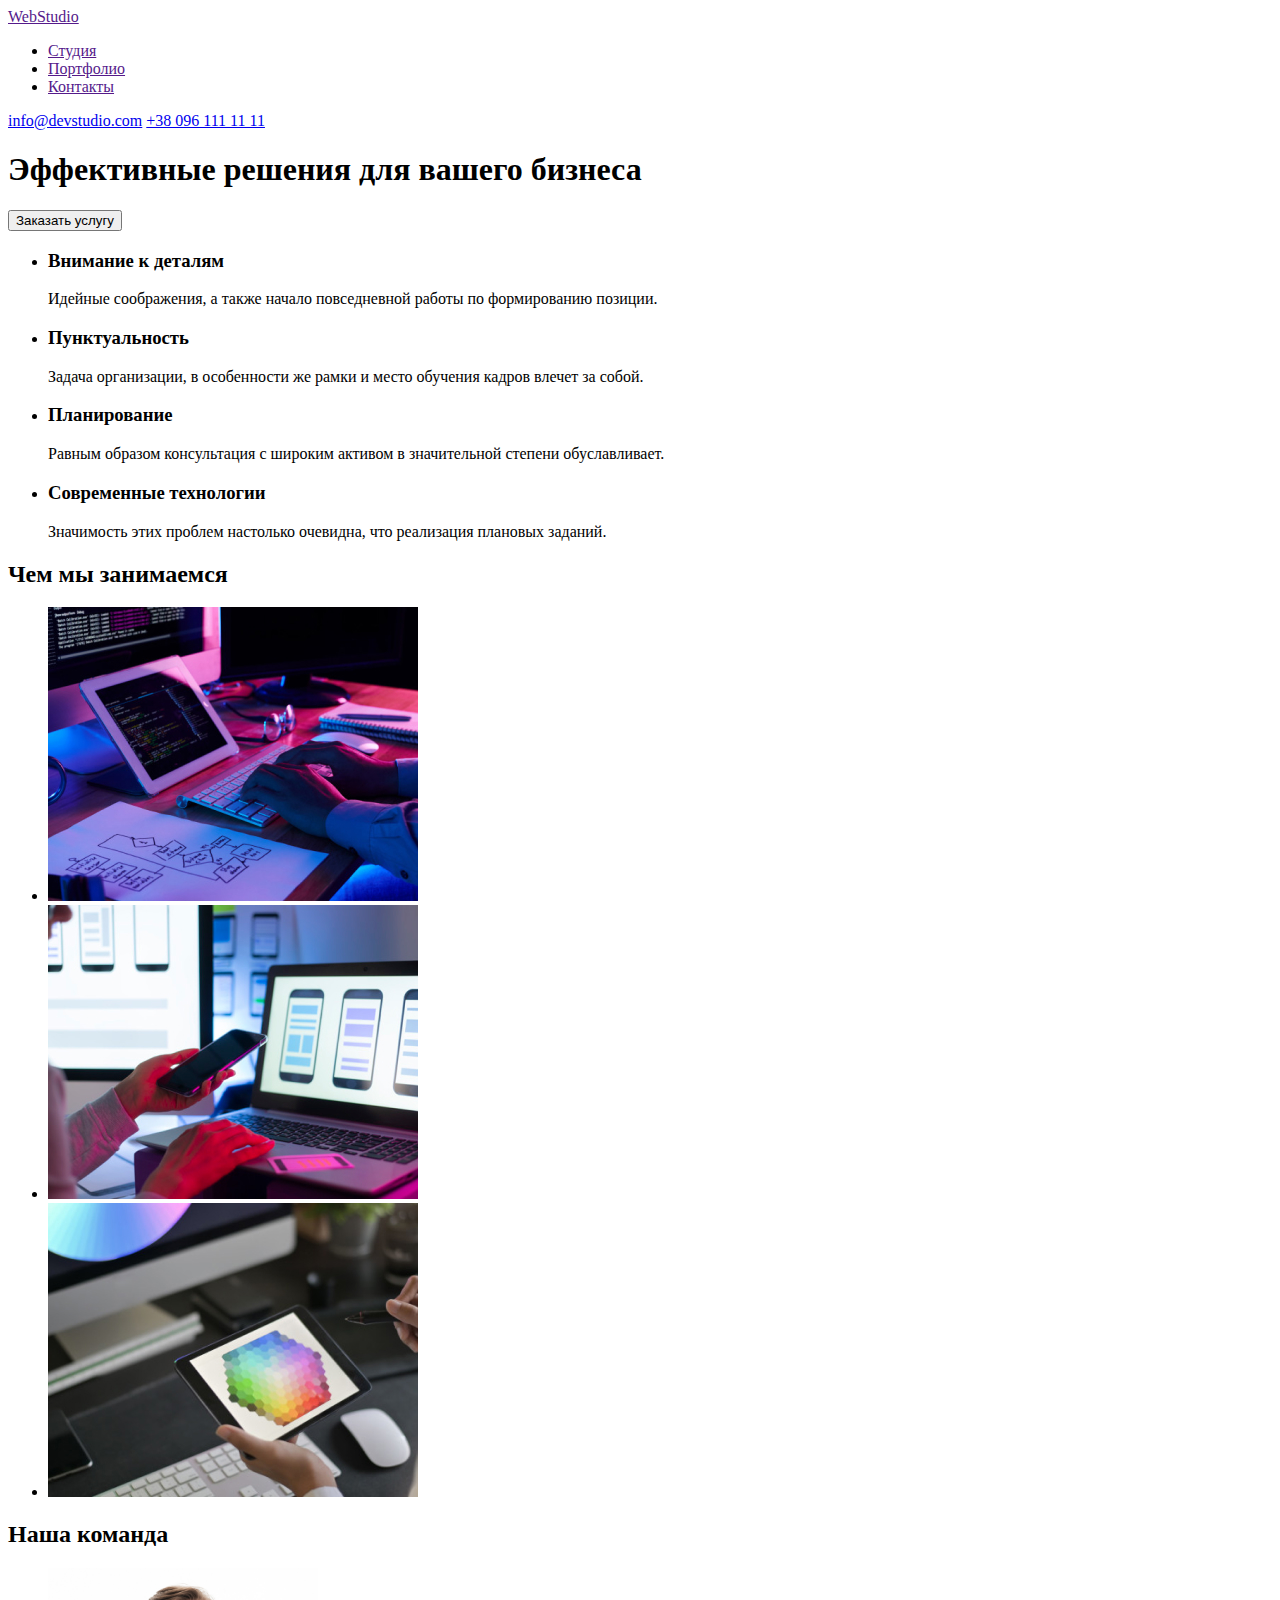
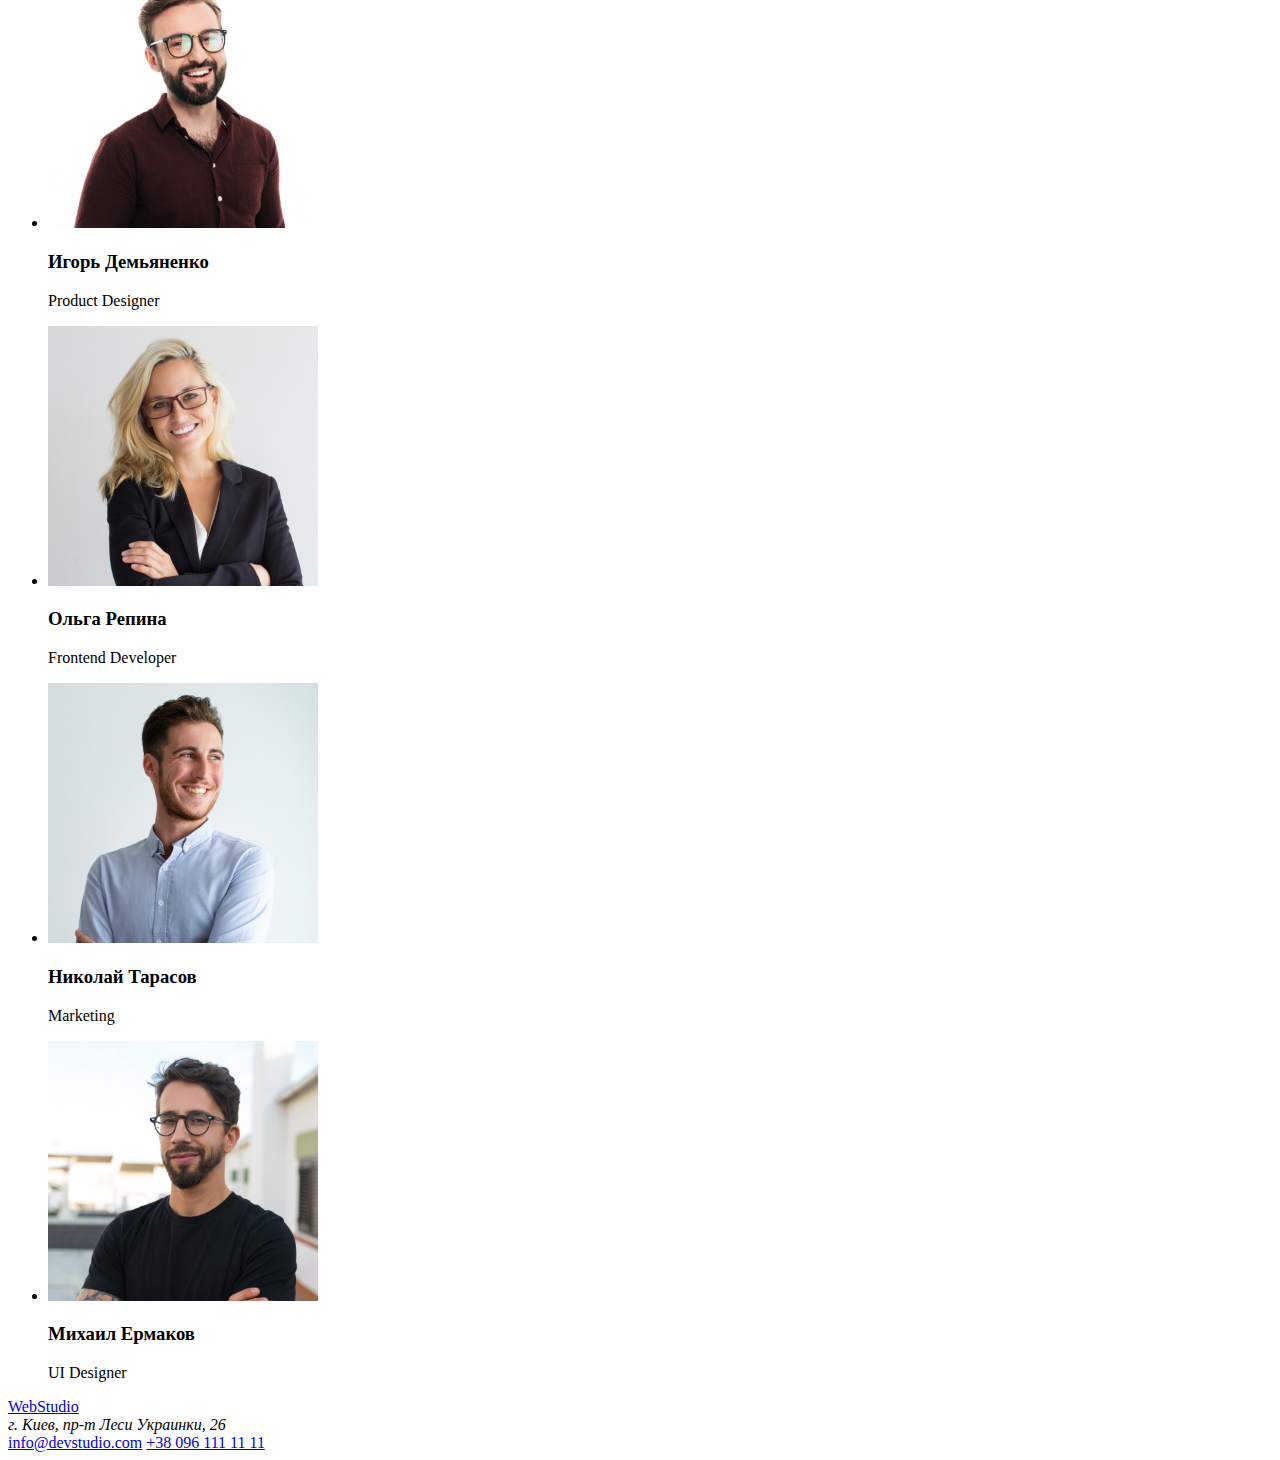
==== index.html @ 6a0aad61 "создание portfolio.html" ====
<!DOCTYPE html>
<html lang="en">
<head>
    <meta charset="UTF-8">
    <meta http-equiv="X-UA-Compatible" content="IE=edge">
    <meta name="viewport" content="width=device-width, initial-scale=1.0">
    <title>Document</title>
</head>
<body>
    <header>
        <nav>
        <a href="">WebStudio</a>

        <ul>
            <li><a href="">Студия</a></li>
            <li><a href="">Портфолио</a></li>
            <li><a href="">Контакты</a></li>
        </ul>
        </nav>
        <a href="mailto:info@devstudio.com">info@devstudio.com</a>
        <a href="tel:380961111111">+38 096 111 11 11</a>
    </header>
    <main>
        <section>
            <h1>
                Эффективные решения для вашего бизнеса
            </h1>
            <button type="button">Заказать услугу</button>
        </section>
        <section>
            <ul>
                <li>
                    <h3>
                        Внимание к деталям
                    </h3>
                    <p>
                        Идейные соображения, а также начало повседневной работы по формированию позиции.
                    </p>
                </li>
                <li>
                    <h3>
                        Пунктуальность
                    </h3>
                    <p>
                        Задача организации, в особенности же рамки и место обучения кадров влечет за собой.
                    </p>
                </li>
                <li>
                    <h3>
                        Планирование
                    </h3>
                    <p>
                        Равным образом консультация с широким активом в значительной степени обуславливает.
                    </p>
                </li>
                <li>
                    <h3>
                        Современные технологии
                    </h3>
                    <p>
                        Значимость этих проблем настолько очевидна, что реализация плановых заданий.
                    </p>
                </li>
            </ul>
        </section>
        <section>
            <h2>
                Чем мы занимаемся
            </h2>
            <ul>
                <li>
                    <img src="./images/img-pc.jpg" alt="pc" width="370">
                </li>
                <li>
                    <img src="./images/img-notebook.jpg" alt="notebook" width="370">
                </li>
                <li>
                    <img src="./images/img-tablet.jpg" alt="tablet" width="370">
                </li> 
            </ul>
        </section>
        <section>
            <h2>
                Наша команда
            </h2>
            <ul>
                <li>
                    <img src="./images/img1section2.jpg" alt="Product Designer" width="270">
                    <h3>Игорь Демьяненко</h3>
                    <p>Product Designer</p>
                </li>
                <li>
                    <img src="./images/img2section2.jpg" alt="Frontend Developer" width="270">
                    <h3>Ольга Репина</h3>
                    <p>Frontend Developer</p>
                </li>
                <li>
                    <img src="./images/img3section2.jpg" alt="Marketing" width="270">
                    <h3>Николай Тарасов</h3>
                    <p>Marketing</p>
                </li>
                <li>
                    <img src="./images/img4section2.jpg" alt="UI Designer" width="270">
                    <h3>Михаил Ермаков</h3>
                    <p>UI Designer</p>
                </li>
            </ul>
        </section>
    </main>
    <footer>
        <a href="/home">WebStudio</a>
        <address>г. Киев, пр-т Леси Украинки, 26</address>
        <a href="mailto:info@devstudio.com">info@devstudio.com</a>
        <a href="tel:380961111111">+38 096 111 11 11</a>
    </footer>
</body>
</html>
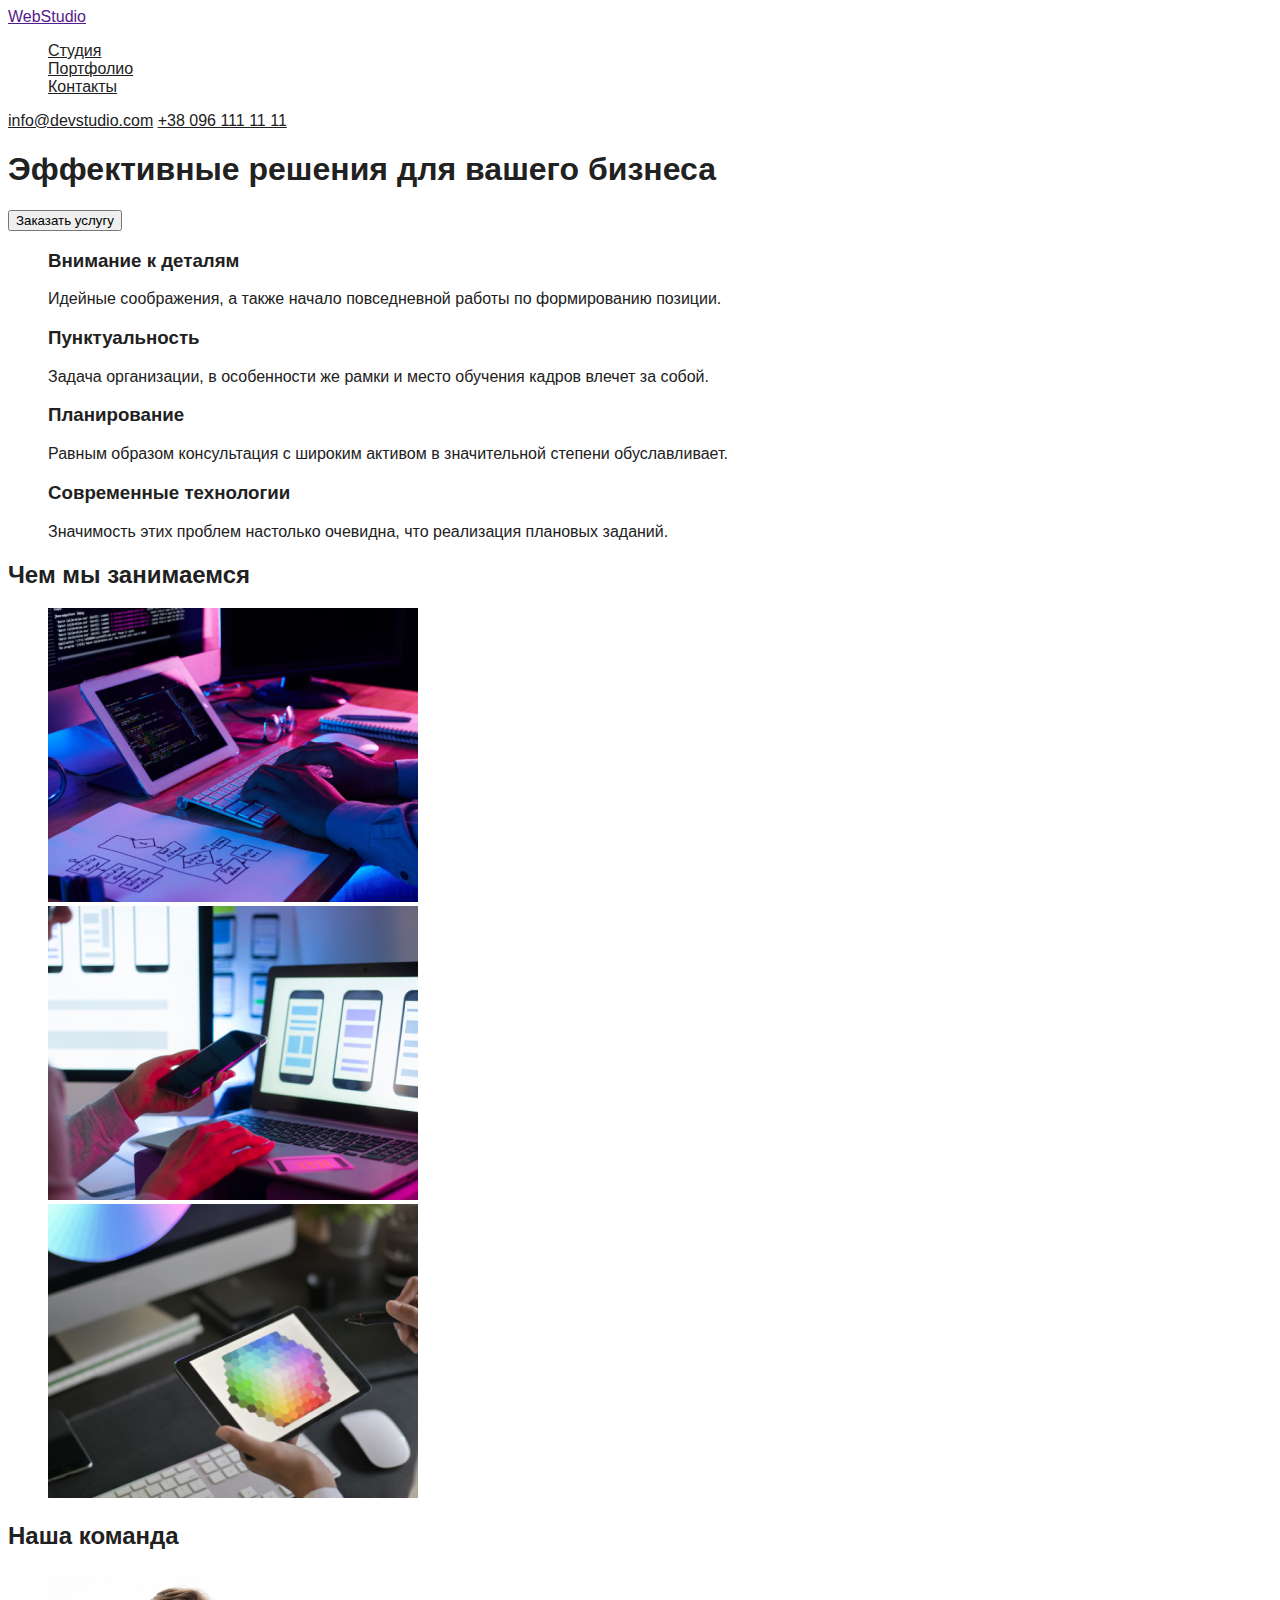
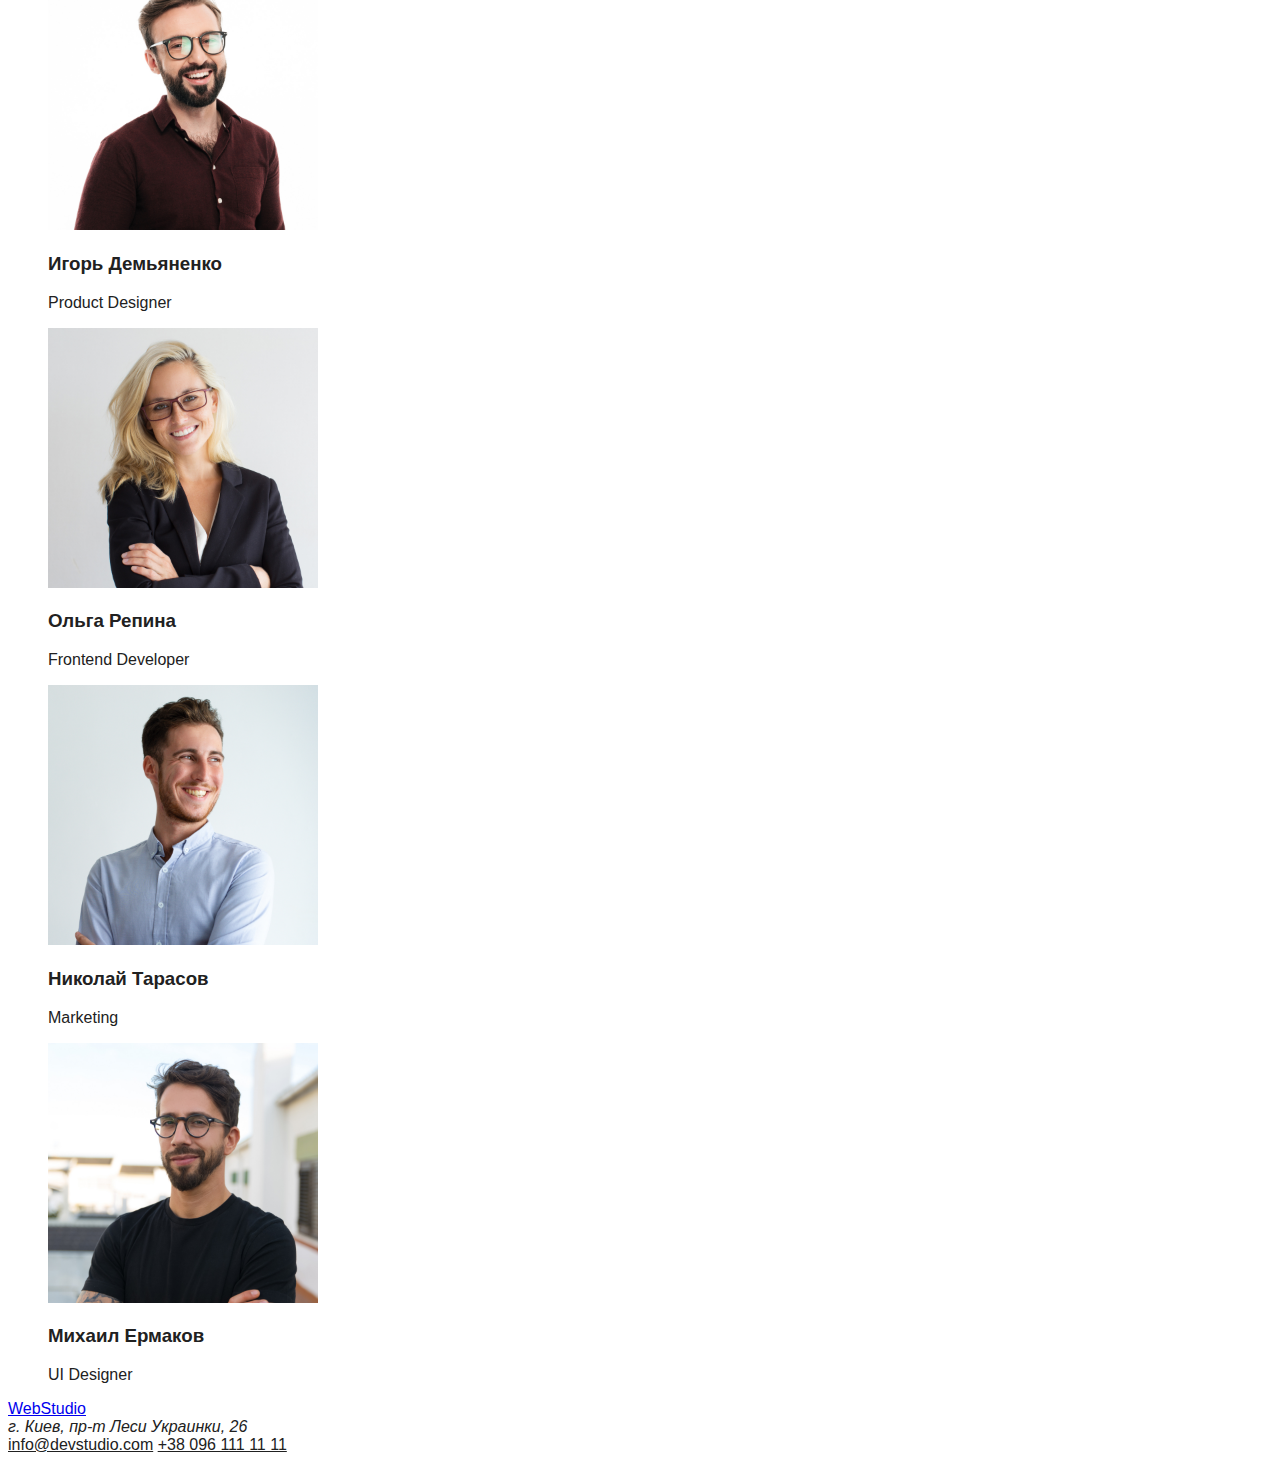
==== commit 0aa22c43: "классы index.html" ====
--- a/index.html
+++ b/index.html
@@ -5,32 +5,33 @@
     <meta http-equiv="X-UA-Compatible" content="IE=edge">
     <meta name="viewport" content="width=device-width, initial-scale=1.0">
     <title>Document</title>
+    <link rel="stylesheet" href="./css/styles.css">
 </head>
 <body>
-    <header>
+    <header class="page-header">
         <nav>
         <a href="">WebStudio</a>
 
         <ul>
-            <li><a href="">Студия</a></li>
-            <li><a href="">Портфолио</a></li>
-            <li><a href="">Контакты</a></li>
+            <li><a class="site-nav" href="">Студия</a></li>
+            <li><a class="site-nav" href="">Портфолио</a></li>
+            <li><a class="site-nav" href="">Контакты</a></li>
         </ul>
         </nav>
-        <a href="mailto:info@devstudio.com">info@devstudio.com</a>
-        <a href="tel:380961111111">+38 096 111 11 11</a>
+        <a class="site-nav" href="mailto:info@devstudio.com">info@devstudio.com</a>
+        <a class="site-nav" href="tel:380961111111">+38 096 111 11 11</a>
     </header>
     <main>
-        <section>
+        <section class="section">
             <h1>
                 Эффективные решения для вашего бизнеса
             </h1>
             <button type="button">Заказать услугу</button>
         </section>
-        <section>
-            <ul>
+        <section class="section">
+            <ul class="feature">
                 <li>
-                    <h3>
+                    <h3 class="title">
                         Внимание к деталям
                     </h3>
                     <p>
@@ -38,7 +39,7 @@
                     </p>
                 </li>
                 <li>
-                    <h3>
+                    <h3 class="title">
                         Пунктуальность
                     </h3>
                     <p>
@@ -46,7 +47,7 @@
                     </p>
                 </li>
                 <li>
-                    <h3>
+                    <h3 class="title">
                         Планирование
                     </h3>
                     <p>
@@ -54,7 +55,7 @@
                     </p>
                 </li>
                 <li>
-                    <h3>
+                    <h3 class="title">
                         Современные технологии
                     </h3>
                     <p>
@@ -63,8 +64,8 @@
                 </li>
             </ul>
         </section>
-        <section>
-            <h2>
+        <section class="section">
+            <h2 class="section-hero">
                 Чем мы занимаемся
             </h2>
             <ul>
@@ -79,29 +80,29 @@
                 </li> 
             </ul>
         </section>
-        <section>
-            <h2>
+        <section class="section">
+            <h2 class="section-hero">
                 Наша команда
             </h2>
             <ul>
                 <li>
                     <img src="./images/img1section2.jpg" alt="Product Designer" width="270">
-                    <h3>Игорь Демьяненко</h3>
+                    <h3 class="section-title-names">Игорь Демьяненко</h3>
                     <p>Product Designer</p>
                 </li>
                 <li>
                     <img src="./images/img2section2.jpg" alt="Frontend Developer" width="270">
-                    <h3>Ольга Репина</h3>
+                    <h3 class="section-title-names">Ольга Репина</h3>
                     <p>Frontend Developer</p>
                 </li>
                 <li>
                     <img src="./images/img3section2.jpg" alt="Marketing" width="270">
-                    <h3>Николай Тарасов</h3>
+                    <h3 class="section-title-names">Николай Тарасов</h3>
                     <p>Marketing</p>
                 </li>
                 <li>
                     <img src="./images/img4section2.jpg" alt="UI Designer" width="270">
-                    <h3>Михаил Ермаков</h3>
+                    <h3 class="section-title-names">Михаил Ермаков</h3>
                     <p>UI Designer</p>
                 </li>
             </ul>
@@ -110,8 +111,8 @@
     <footer>
         <a href="/home">WebStudio</a>
         <address>г. Киев, пр-т Леси Украинки, 26</address>
-        <a href="mailto:info@devstudio.com">info@devstudio.com</a>
-        <a href="tel:380961111111">+38 096 111 11 11</a>
+        <a class="site-nav" href="mailto:info@devstudio.com">info@devstudio.com</a>
+        <a class="site-nav" href="tel:380961111111">+38 096 111 11 11</a>
     </footer>
 </body>
 </html>--- a/css/styles.css
+++ b/css/styles.css
@@ -0,0 +1,32 @@
+body {
+  background-color: #ffffff;
+  color: #212121;
+  font-family: -apple-system, BlinkMacSystemFont, "Segoe UI", Roboto, Oxygen,
+    Ubuntu, Cantarell, "Open Sans", "Helvetica Neue", sans-serif;
+}
+
+.page-header {
+}
+.site-nav {
+  color: #212121;
+}
+
+.site-nav:hover,
+.site-nav:focus {
+  color: #2196f3;
+}
+
+.section {
+}
+.feature {
+}
+.title {
+}
+.section-hero {
+}
+.section-title-names {
+}
+
+ul {
+  list-style: none;
+}
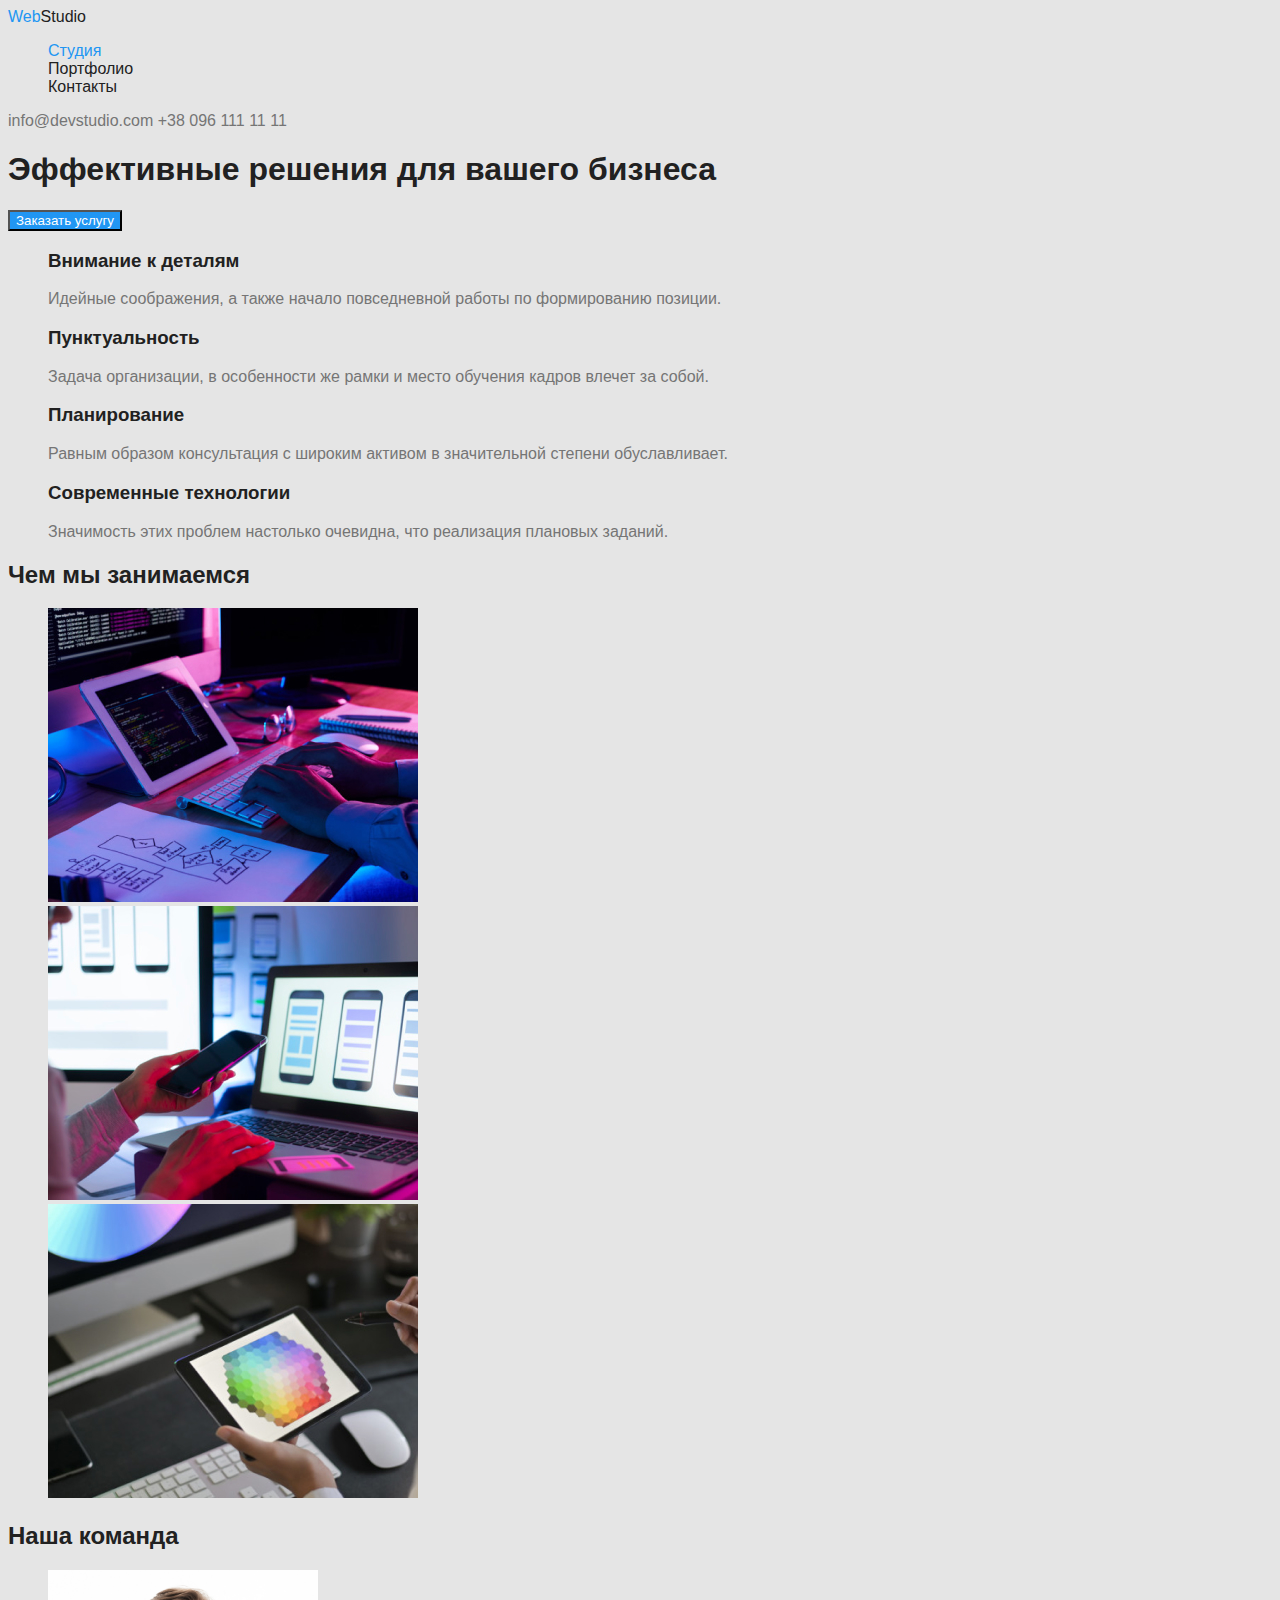
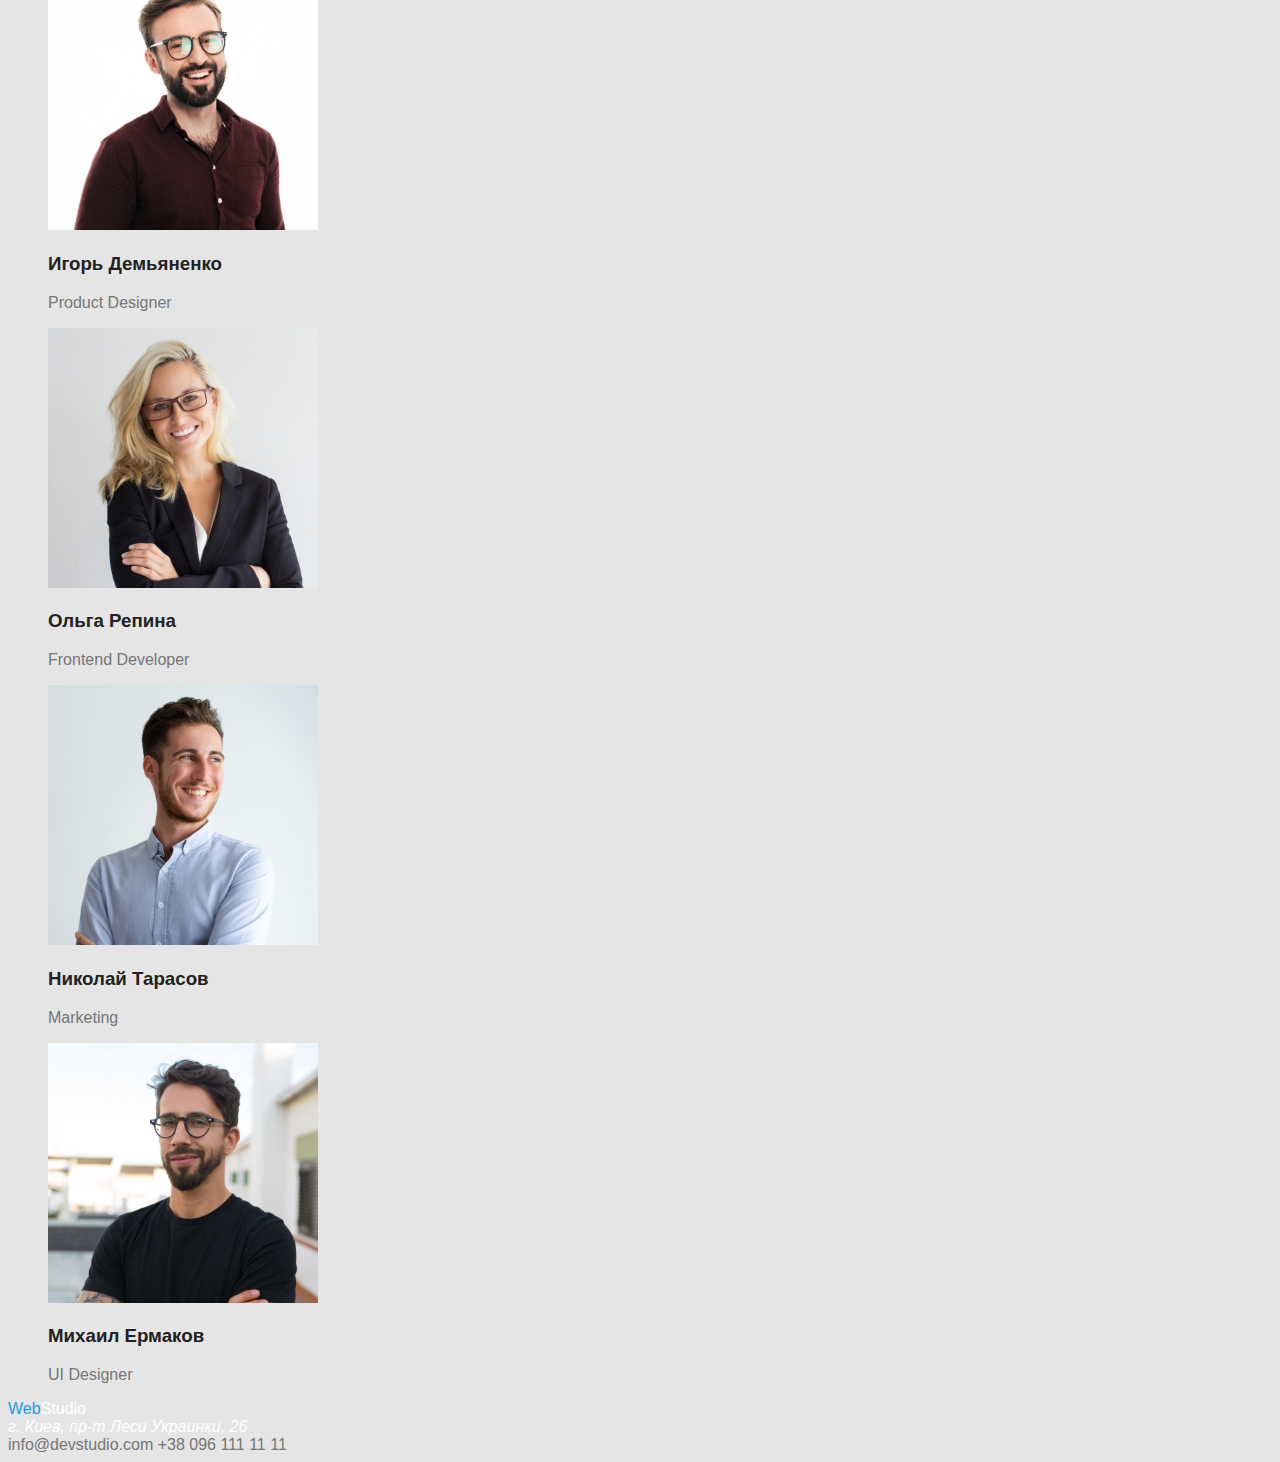
==== commit 848a94bc: "Цвет" ====
--- a/index.html
+++ b/index.html
@@ -4,29 +4,29 @@
     <meta charset="UTF-8">
     <meta http-equiv="X-UA-Compatible" content="IE=edge">
     <meta name="viewport" content="width=device-width, initial-scale=1.0">
-    <title>Document</title>
+    <title>Index</title>
     <link rel="stylesheet" href="./css/styles.css">
 </head>
 <body>
     <header class="page-header">
         <nav>
-        <a href="">WebStudio</a>
+        <a href=""><span class="textcolor-web">Web</span><span class="textcolor-studio">Studio</span></a>
 
         <ul>
-            <li><a class="site-nav" href="">Студия</a></li>
-            <li><a class="site-nav" href="">Портфолио</a></li>
+            <li><a class="site-nav current" href="./index.html">Студия</a></li>
+            <li><a class="site-nav" href="./portfolio.html">Портфолио</a></li>
             <li><a class="site-nav" href="">Контакты</a></li>
         </ul>
         </nav>
-        <a class="site-nav" href="mailto:info@devstudio.com">info@devstudio.com</a>
-        <a class="site-nav" href="tel:380961111111">+38 096 111 11 11</a>
+        <a class="site-nav contacts" href="mailto:info@devstudio.com">info@devstudio.com</a>
+        <a class="site-nav contacts" href="tel:380961111111">+38 096 111 11 11</a>
     </header>
     <main>
         <section class="section">
             <h1>
                 Эффективные решения для вашего бизнеса
             </h1>
-            <button type="button">Заказать услугу</button>
+            <button class="button-primary" type="button">Заказать услугу</button>
         </section>
         <section class="section">
             <ul class="feature">
@@ -109,10 +109,10 @@
         </section>
     </main>
     <footer>
-        <a href="/home">WebStudio</a>
-        <address>г. Киев, пр-т Леси Украинки, 26</address>
-        <a class="site-nav" href="mailto:info@devstudio.com">info@devstudio.com</a>
-        <a class="site-nav" href="tel:380961111111">+38 096 111 11 11</a>
+        <a href=""><span class="textcolor-web">Web</span><span class="textcolor-studio-footer">Studio</span></a>
+        <address class="address">г. Киев, пр-т Леси Украинки, 26</address>
+        <a class="site-nav contacts" href="mailto:info@devstudio.com">info@devstudio.com</a>
+        <a class="site-nav contacts" href="tel:380961111111">+38 096 111 11 11</a>
     </footer>
 </body>
 </html>--- a/css/styles.css
+++ b/css/styles.css
@@ -1,5 +1,5 @@
 body {
-  background-color: #ffffff;
+  background-color: #e5e5e5;
   color: #212121;
   font-family: -apple-system, BlinkMacSystemFont, "Segoe UI", Roboto, Oxygen,
     Ubuntu, Cantarell, "Open Sans", "Helvetica Neue", sans-serif;
@@ -7,26 +7,75 @@
 
 .page-header {
 }
+a {
+  text-decoration: none;
+}
+ul {
+  list-style: none;
+}
 .site-nav {
   color: #212121;
 }
-
 .site-nav:hover,
 .site-nav:focus {
   color: #2196f3;
 }
+.site-nav.current {
+  color: #2196f3;
+}
+.contacts {
+  color: #757575;
+}
+.address {
+  color: #ffffff;
+}
+
+/* логотип */
+
+.textcolor-web {
+  color: #2196f3;
+}
+.textcolor-studio {
+  color: #212121;
+}
+.textcolor-studio-footer {
+  color: #ffffff;
+}
+p {
+  color: #757575;
+}
 
 .section {
 }
+/* достоинства команды */
+
 .feature {
 }
 .title {
+  color: #212121;
 }
+/* команда */
+
 .section-hero {
+  color: #212121;
 }
 .section-title-names {
+  color: #212121;
+}
+/* работы команды */
+.section-work {
+}
+.section-work-list {
+  color: #212121;
 }
 
-ul {
-  list-style: none;
+/* кнопки */
+
+.button-primary {
+  color: #ffffff;
+  background-color: #2196f3;
 }
+.button-portfolio {
+  color: #212121;
+  background-color: #f5f4fa;
+}
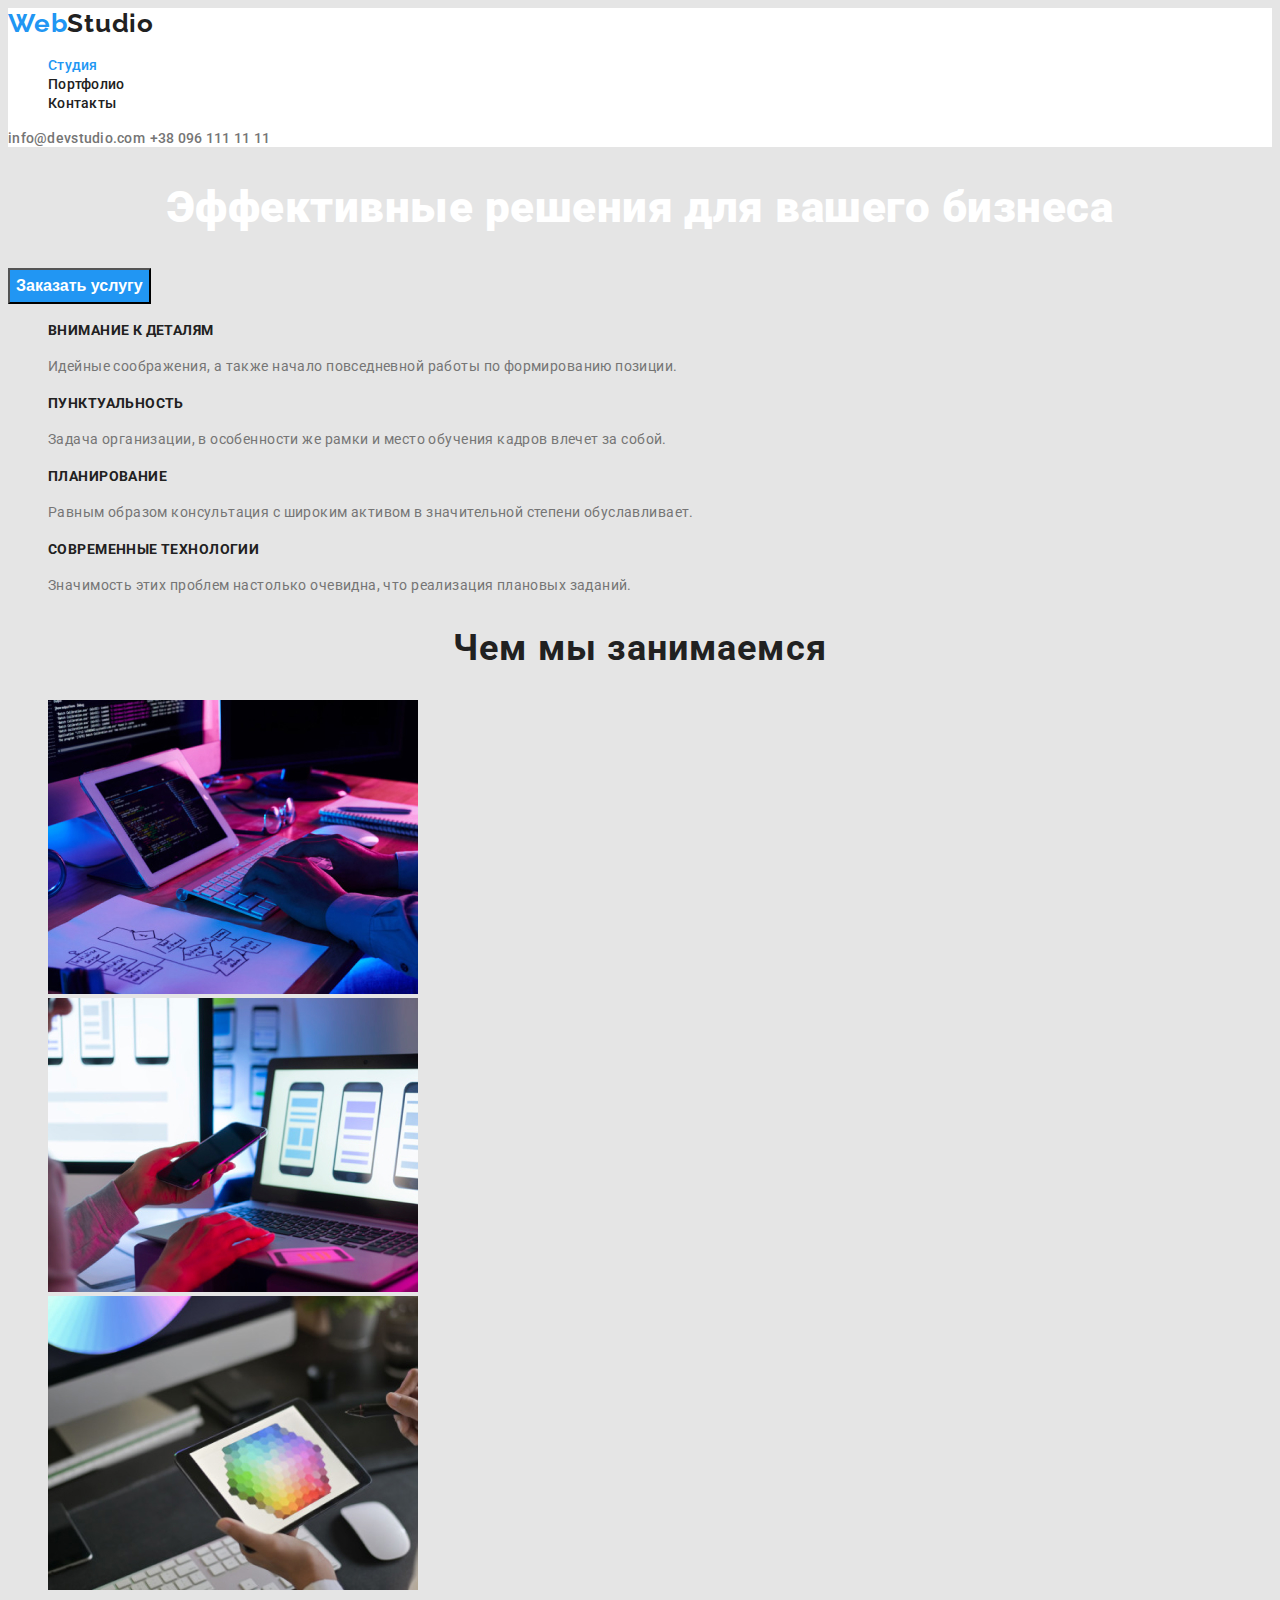
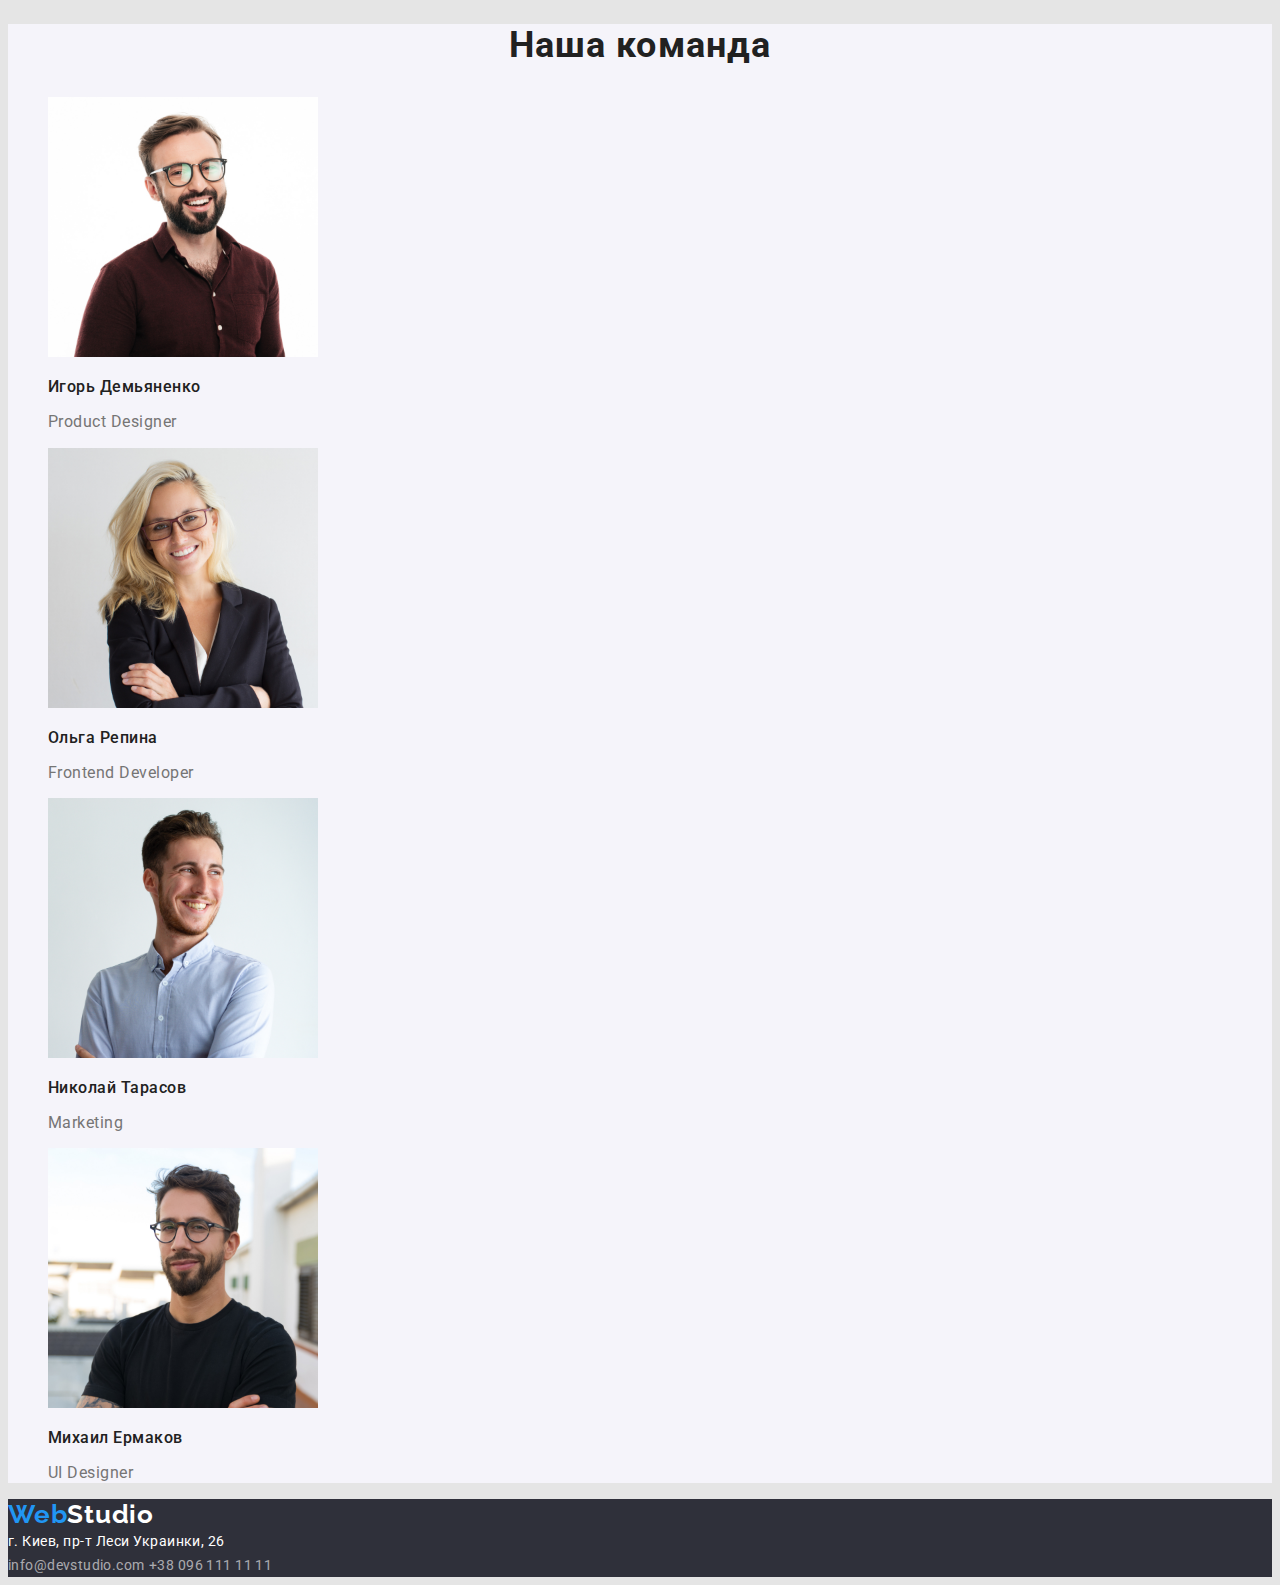
==== commit b4565abe: "Добавляем оформление текста" ====
--- a/index.html
+++ b/index.html
@@ -5,12 +5,16 @@
     <meta http-equiv="X-UA-Compatible" content="IE=edge">
     <meta name="viewport" content="width=device-width, initial-scale=1.0">
     <title>Index</title>
+    <link rel="preconnect" href="https://fonts.googleapis.com">
+    <link rel="preconnect" href="https://fonts.gstatic.com" crossorigin>
+    <link href="https://fonts.googleapis.com/css2?family=Raleway:wght@700&family=Roboto:wght@400;500;700;900&display=swap"
+     rel="stylesheet">
     <link rel="stylesheet" href="./css/styles.css">
 </head>
 <body>
     <header class="page-header">
         <nav>
-        <a href=""><span class="textcolor-web">Web</span><span class="textcolor-studio">Studio</span></a>
+        <a class="logo" href=""><span class="textcolor-web">Web</span><span class="textcolor-studio">Studio</span></a>
 
         <ul>
             <li><a class="site-nav current" href="./index.html">Студия</a></li>
@@ -18,12 +22,12 @@
             <li><a class="site-nav" href="">Контакты</a></li>
         </ul>
         </nav>
-        <a class="site-nav contacts" href="mailto:info@devstudio.com">info@devstudio.com</a>
-        <a class="site-nav contacts" href="tel:380961111111">+38 096 111 11 11</a>
+        <a class="site-nav contacts-header" href="mailto:info@devstudio.com">info@devstudio.com</a>
+        <a class="site-nav contacts-header" href="tel:380961111111">+38 096 111 11 11</a>
     </header>
     <main>
         <section class="section">
-            <h1>
+            <h1 class="hero">
                 Эффективные решения для вашего бизнеса
             </h1>
             <button class="button-primary" type="button">Заказать услугу</button>
@@ -34,7 +38,7 @@
                     <h3 class="title">
                         Внимание к деталям
                     </h3>
-                    <p>
+                    <p class="feature-text">
                         Идейные соображения, а также начало повседневной работы по формированию позиции.
                     </p>
                 </li>
@@ -42,7 +46,7 @@
                     <h3 class="title">
                         Пунктуальность
                     </h3>
-                    <p>
+                    <p class="feature-text">
                         Задача организации, в особенности же рамки и место обучения кадров влечет за собой.
                     </p>
                 </li>
@@ -50,7 +54,7 @@
                     <h3 class="title">
                         Планирование
                     </h3>
-                    <p>
+                    <p class="feature-text">
                         Равным образом консультация с широким активом в значительной степени обуславливает.
                     </p>
                 </li>
@@ -58,7 +62,7 @@
                     <h3 class="title">
                         Современные технологии
                     </h3>
-                    <p>
+                    <p class="feature-text">
                         Значимость этих проблем настолько очевидна, что реализация плановых заданий.
                     </p>
                 </li>
@@ -80,7 +84,7 @@
                 </li> 
             </ul>
         </section>
-        <section class="section">
+        <section class="section-team">
             <h2 class="section-hero">
                 Наша команда
             </h2>
@@ -88,31 +92,31 @@
                 <li>
                     <img src="./images/img1section2.jpg" alt="Product Designer" width="270">
                     <h3 class="section-title-names">Игорь Демьяненко</h3>
-                    <p>Product Designer</p>
+                    <p class="section-title-profession">Product Designer</p>
                 </li>
                 <li>
                     <img src="./images/img2section2.jpg" alt="Frontend Developer" width="270">
                     <h3 class="section-title-names">Ольга Репина</h3>
-                    <p>Frontend Developer</p>
+                    <p class="section-title-profession">Frontend Developer</p>
                 </li>
                 <li>
                     <img src="./images/img3section2.jpg" alt="Marketing" width="270">
                     <h3 class="section-title-names">Николай Тарасов</h3>
-                    <p>Marketing</p>
+                    <p class="section-title-profession">Marketing</p>
                 </li>
                 <li>
                     <img src="./images/img4section2.jpg" alt="UI Designer" width="270">
                     <h3 class="section-title-names">Михаил Ермаков</h3>
-                    <p>UI Designer</p>
+                    <p class="section-title-profession">UI Designer</p>
                 </li>
             </ul>
         </section>
     </main>
-    <footer>
-        <a href=""><span class="textcolor-web">Web</span><span class="textcolor-studio-footer">Studio</span></a>
+    <footer class="page-footer">
+        <a class="logo" href=""><span class="textcolor-web">Web</span><span class="textcolor-studio-footer">Studio</span></a>
         <address class="address">г. Киев, пр-т Леси Украинки, 26</address>
-        <a class="site-nav contacts" href="mailto:info@devstudio.com">info@devstudio.com</a>
-        <a class="site-nav contacts" href="tel:380961111111">+38 096 111 11 11</a>
+        <a class="site-nav contacts-footer" href="mailto:info@devstudio.com">info@devstudio.com</a>
+        <a class="site-nav contacts-footer" href="tel:380961111111">+38 096 111 11 11</a>
     </footer>
 </body>
 </html>--- a/css/styles.css
+++ b/css/styles.css
@@ -1,20 +1,27 @@
 body {
   background-color: #e5e5e5;
   color: #212121;
-  font-family: -apple-system, BlinkMacSystemFont, "Segoe UI", Roboto, Oxygen,
-    Ubuntu, Cantarell, "Open Sans", "Helvetica Neue", sans-serif;
+  font-family: "Raleway", sans-serif;
+  font-family: "Roboto", sans-serif;
+  letter-spacing: 0.03em;
 }
 
-.page-header {
-}
-a {
-  text-decoration: none;
-}
 ul {
   list-style: none;
 }
+
+/* навигация */
+.page-header {
+  background-color: #ffffff;
+}
 .site-nav {
   color: #212121;
+  font-style: 400;
+  font-weight: 500;
+  font-size: 14px;
+  line-height: 1.15;
+  letter-spacing: 0.02em;
+  text-decoration: none;
 }
 .site-nav:hover,
 .site-nav:focus {
@@ -23,15 +30,46 @@
 .site-nav.current {
   color: #2196f3;
 }
-.contacts {
+.contacts-header {
+  font-style: normal;
+  font-weight: 500;
+  font-size: 14px;
+  line-height: 1.15;
+  letter-spacing: 0.02em;
   color: #757575;
+}
+
+/* футер */
+
+.page-footer {
+  background-color: #2f303a;
+}
+.contacts-footer {
+  font-style: normal;
+  font-weight: normal;
+  font-size: 14px;
+  line-height: 1.7;
+  letter-spacing: 0.03em;
+  color: rgba(255, 255, 255, 0.6);
 }
 .address {
   color: #ffffff;
+  font-style: normal;
+  font-weight: normal;
+  font-size: 14px;
+  line-height: 1.7;
 }
 
 /* логотип */
-
+.logo {
+  font-family: "Raleway";
+  font-style: 400;
+  font-size: 26px;
+  line-height: 1.2;
+  letter-spacing: 0.03em;
+  font-weight: bold;
+  text-decoration: none;
+}
 .textcolor-web {
   color: #2196f3;
 }
@@ -41,32 +79,85 @@
 .textcolor-studio-footer {
   color: #ffffff;
 }
-p {
+/* страница студия */
+
+/* достоинства команды */
+.hero {
+  color: #ffffff;
+  font-style: 400;
+  font-weight: 900;
+  font-size: 44px;
+  line-height: 1.4;
+  text-align: center;
+}
+
+.feature-text {
+  color: #757575;
+  font-style: 400;
+  font-weight: 400;
+  font-size: 14px;
+  line-height: 1.7;
+  letter-spacing: 0.03em;
+}
+
+.title {
+  color: #212121;
+  font-style: 400;
+  font-weight: 700;
+  font-size: 14px;
+  line-height: 1.5;
+  letter-spacing: 0.03em;
+  text-transform: uppercase;
+}
+/* команда */
+.section-team {
+  background-color: #f5f4fa;
+}
+.section-hero {
+  color: #212121;
+  font-style: 400;
+  font-weight: 700;
+  font-size: 36px;
+  line-height: 1.2;
+  text-align: center;
+  letter-spacing: 0.03em;
+}
+.section-title-names {
+  color: #212121;
+  font-style: 400;
+  font-weight: 500;
+  font-size: 16px;
+  line-height: 1.2;
+}
+.section-title-profession {
+  font-family: Roboto;
+  font-style: normal;
+  font-weight: normal;
+  font-size: 16px;
+  line-height: 1.2;
+  letter-spacing: 0.03em;
   color: #757575;
 }
 
-.section {
-}
-/* достоинства команды */
+/* страница портфолио */
 
-.feature {
-}
-.title {
-  color: #212121;
-}
-/* команда */
+/* работы команды */
 
-.section-hero {
-  color: #212121;
-}
-.section-title-names {
-  color: #212121;
-}
-/* работы команды */
-.section-work {
-}
 .section-work-list {
   color: #212121;
+  font-style: normal;
+  font-weight: bold;
+  font-size: 18px;
+  line-height: 2;
+  letter-spacing: 0.06em;
+}
+.section-work-text {
+  font-style: normal;
+  font-weight: normal;
+  font-size: 16px;
+  line-height: 1.9;
+  letter-spacing: 0.03em;
+  color: #757575;
 }
 
 /* кнопки */
@@ -74,8 +165,24 @@
 .button-primary {
   color: #ffffff;
   background-color: #2196f3;
+  font-style: normal;
+  font-weight: 700;
+  font-size: 16px;
+  line-height: 1.9;
+  text-decoration: none;
+}
+.button-portfolio:focus,
+.button-portfolio:hover {
+  color: #ffffff;
+  background-color: #2196f3;
 }
 .button-portfolio {
   color: #212121;
   background-color: #f5f4fa;
+  font-style: normal;
+  font-weight: 500;
+  font-size: 16px;
+  line-height: 1.6;
+  letter-spacing: 0.03em;
+  text-decoration: none;
 }
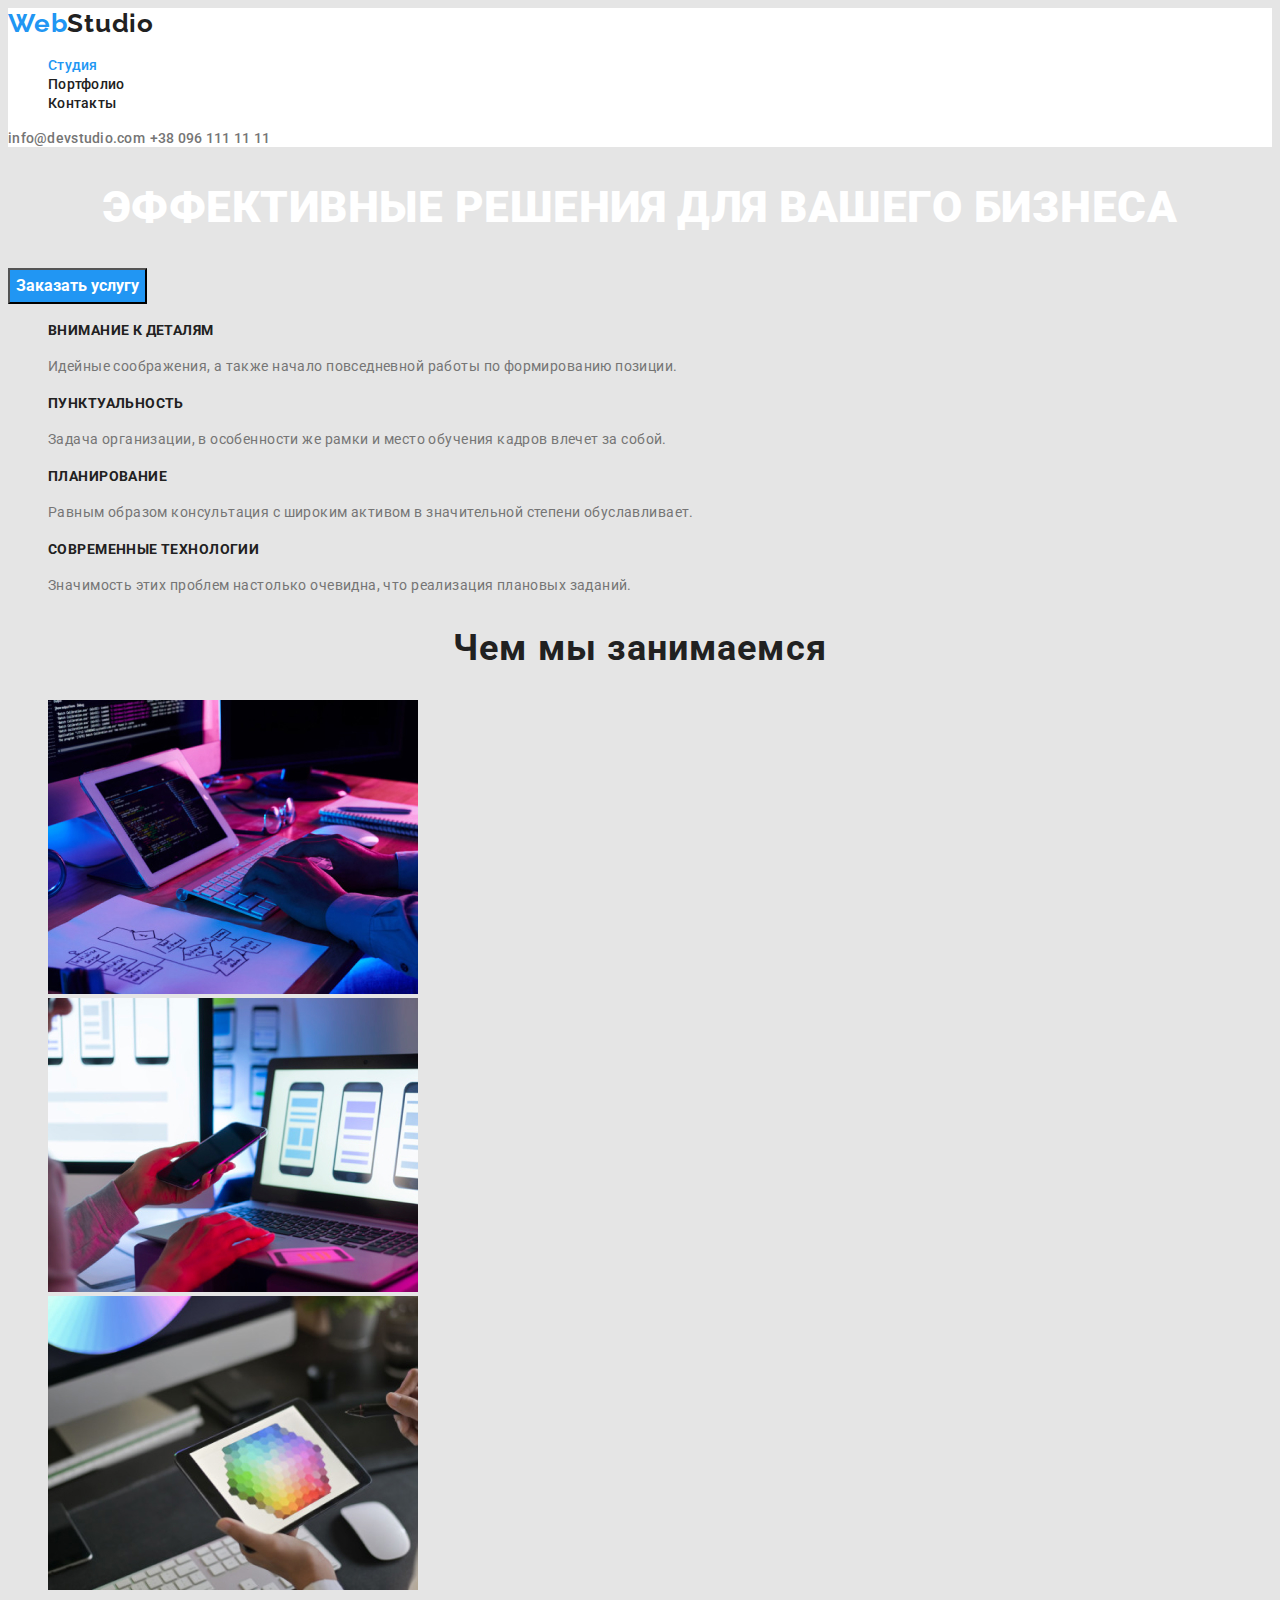
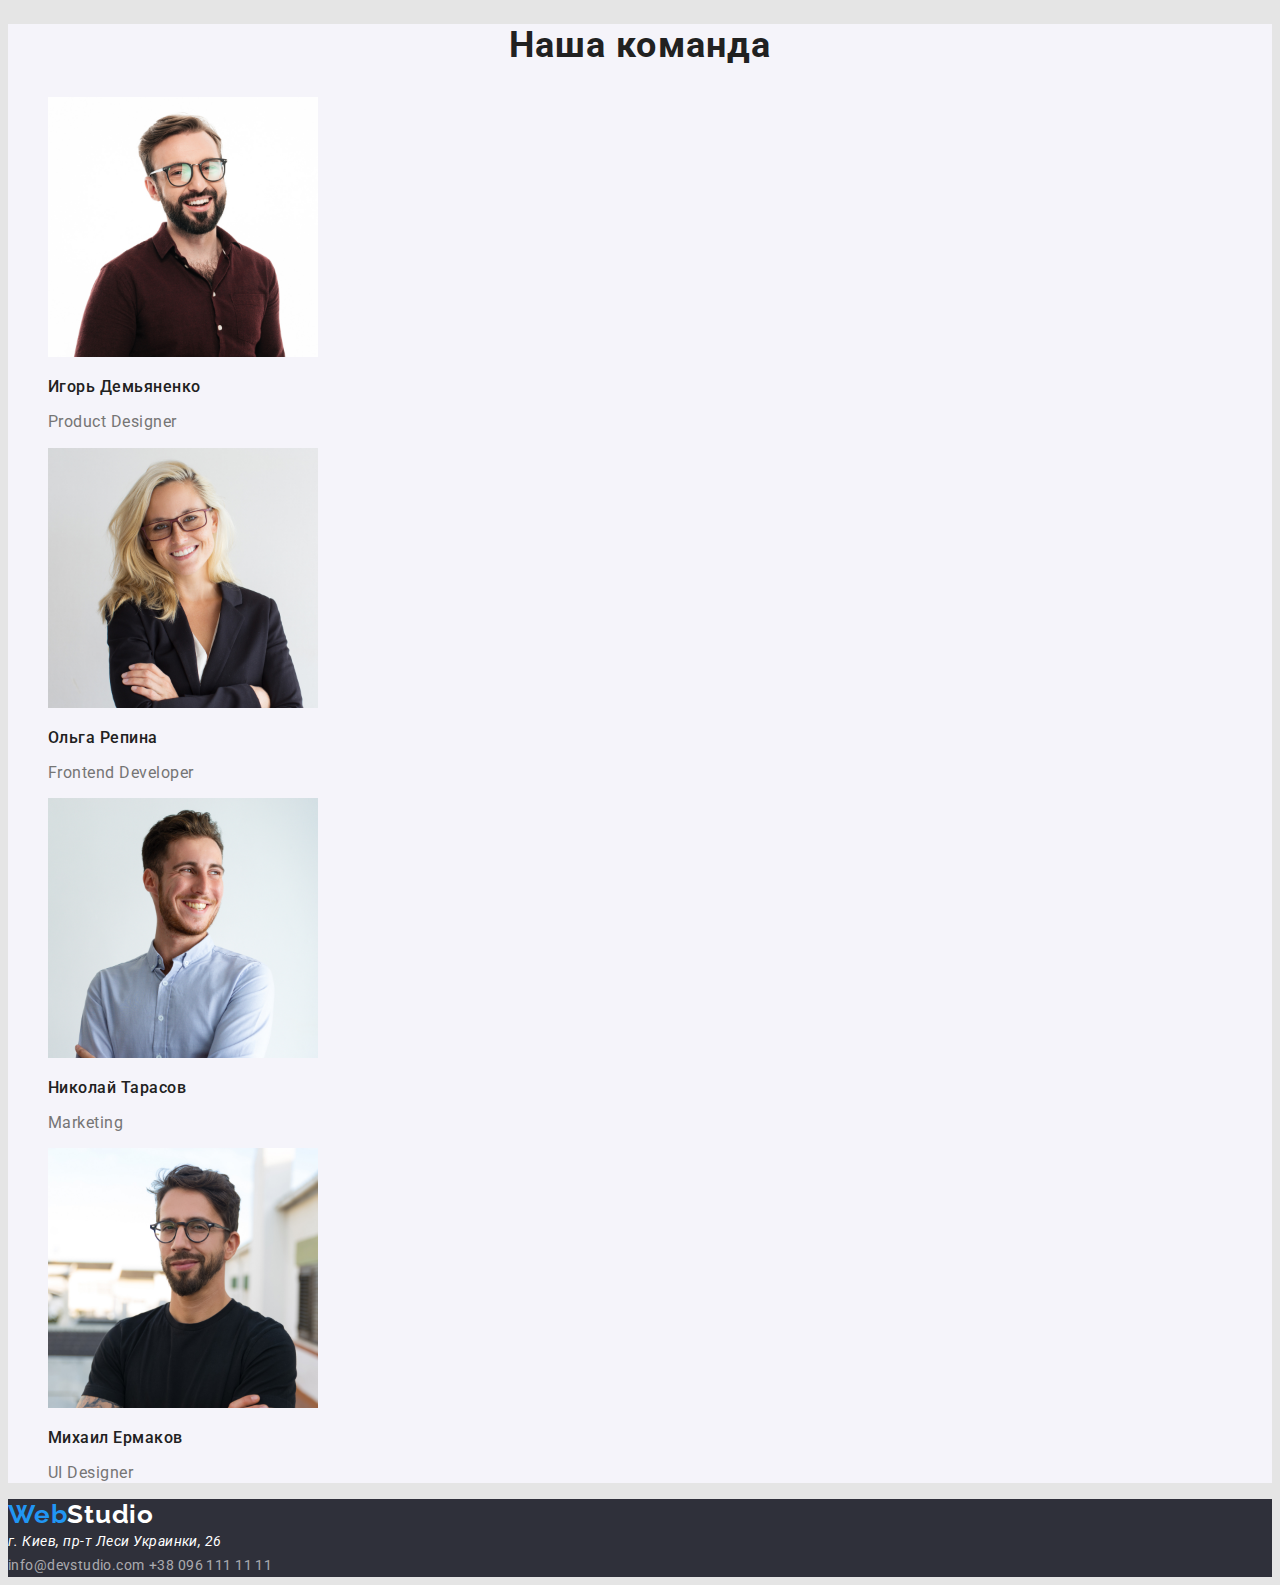
==== commit 2d99e907: "Правки" ====
--- a/index.html
+++ b/index.html
@@ -28,7 +28,7 @@
     <main>
         <section class="section">
             <h1 class="hero">
-                Эффективные решения для вашего бизнеса
+                ЭФФЕКТИВНЫЕ РЕШЕНИЯ ДЛЯ ВАШЕГО БИЗНЕСА
             </h1>
             <button class="button-primary" type="button">Заказать услугу</button>
         </section>
--- a/css/styles.css
+++ b/css/styles.css
@@ -1,6 +1,12 @@
+:root{
+  --primary-text-color: #212121;
+  --p-text-color:#757575;
+  --accent-color: #2196F3;
+}
+
 body {
   background-color: #e5e5e5;
-  color: #212121;
+  color:var(--primary-text-color);
   font-family: "Raleway", sans-serif;
   font-family: "Roboto", sans-serif;
   letter-spacing: 0.03em;
@@ -15,8 +21,7 @@
   background-color: #ffffff;
 }
 .site-nav {
-  color: #212121;
-  font-style: 400;
+  color: var(--primary-text-color);
   font-weight: 500;
   font-size: 14px;
   line-height: 1.15;
@@ -25,18 +30,13 @@
 }
 .site-nav:hover,
 .site-nav:focus {
-  color: #2196f3;
+  color: var(--accent-color);
 }
 .site-nav.current {
-  color: #2196f3;
+  color: var(--accent-color);
 }
 .contacts-header {
-  font-style: normal;
-  font-weight: 500;
-  font-size: 14px;
-  line-height: 1.15;
-  letter-spacing: 0.02em;
-  color: #757575;
+  color: var(--p-text-color);
 }
 
 /* футер */
@@ -54,8 +54,6 @@
 }
 .address {
   color: #ffffff;
-  font-style: normal;
-  font-weight: normal;
   font-size: 14px;
   line-height: 1.7;
 }
@@ -71,10 +69,10 @@
   text-decoration: none;
 }
 .textcolor-web {
-  color: #2196f3;
+  color: var(--accent-color);
 }
 .textcolor-studio {
-  color: #212121;
+  color: var(--primary-text-color);
 }
 .textcolor-studio-footer {
   color: #ffffff;
@@ -92,16 +90,15 @@
 }
 
 .feature-text {
-  color: #757575;
+  color: var(--p-text-color);
   font-style: 400;
-  font-weight: 400;
   font-size: 14px;
   line-height: 1.7;
   letter-spacing: 0.03em;
 }
 
 .title {
-  color: #212121;
+  color: var(--primary-text-color);
   font-style: 400;
   font-weight: 700;
   font-size: 14px;
@@ -114,7 +111,7 @@
   background-color: #f5f4fa;
 }
 .section-hero {
-  color: #212121;
+  color: var(--primary-text-color);
   font-style: 400;
   font-weight: 700;
   font-size: 36px;
@@ -123,7 +120,7 @@
   letter-spacing: 0.03em;
 }
 .section-title-names {
-  color: #212121;
+  color: var(--primary-text-color);
   font-style: 400;
   font-weight: 500;
   font-size: 16px;
@@ -136,7 +133,7 @@
   font-size: 16px;
   line-height: 1.2;
   letter-spacing: 0.03em;
-  color: #757575;
+  color: var(--p-text-color);
 }
 
 /* страница портфолио */
@@ -144,7 +141,7 @@
 /* работы команды */
 
 .section-work-list {
-  color: #212121;
+  color: var(--primary-text-color);
   font-style: normal;
   font-weight: bold;
   font-size: 18px;
@@ -157,27 +154,30 @@
   font-size: 16px;
   line-height: 1.9;
   letter-spacing: 0.03em;
-  color: #757575;
+  color: var(--p-text-color);
 }
 
 /* кнопки */
 
 .button-primary {
+  font-family: Roboto;
   color: #ffffff;
-  background-color: #2196f3;
+  background-color: var(--accent-color);
   font-style: normal;
   font-weight: 700;
   font-size: 16px;
   line-height: 1.9;
   text-decoration: none;
+  cursor: pointer;
 }
 .button-portfolio:focus,
 .button-portfolio:hover {
   color: #ffffff;
-  background-color: #2196f3;
+  background-color: var(--accent-color);
 }
 .button-portfolio {
-  color: #212121;
+  font-family: Roboto;
+  color: var(--primary-text-color);
   background-color: #f5f4fa;
   font-style: normal;
   font-weight: 500;
@@ -185,4 +185,4 @@
   line-height: 1.6;
   letter-spacing: 0.03em;
   text-decoration: none;
-}
+  cursor: pointer;